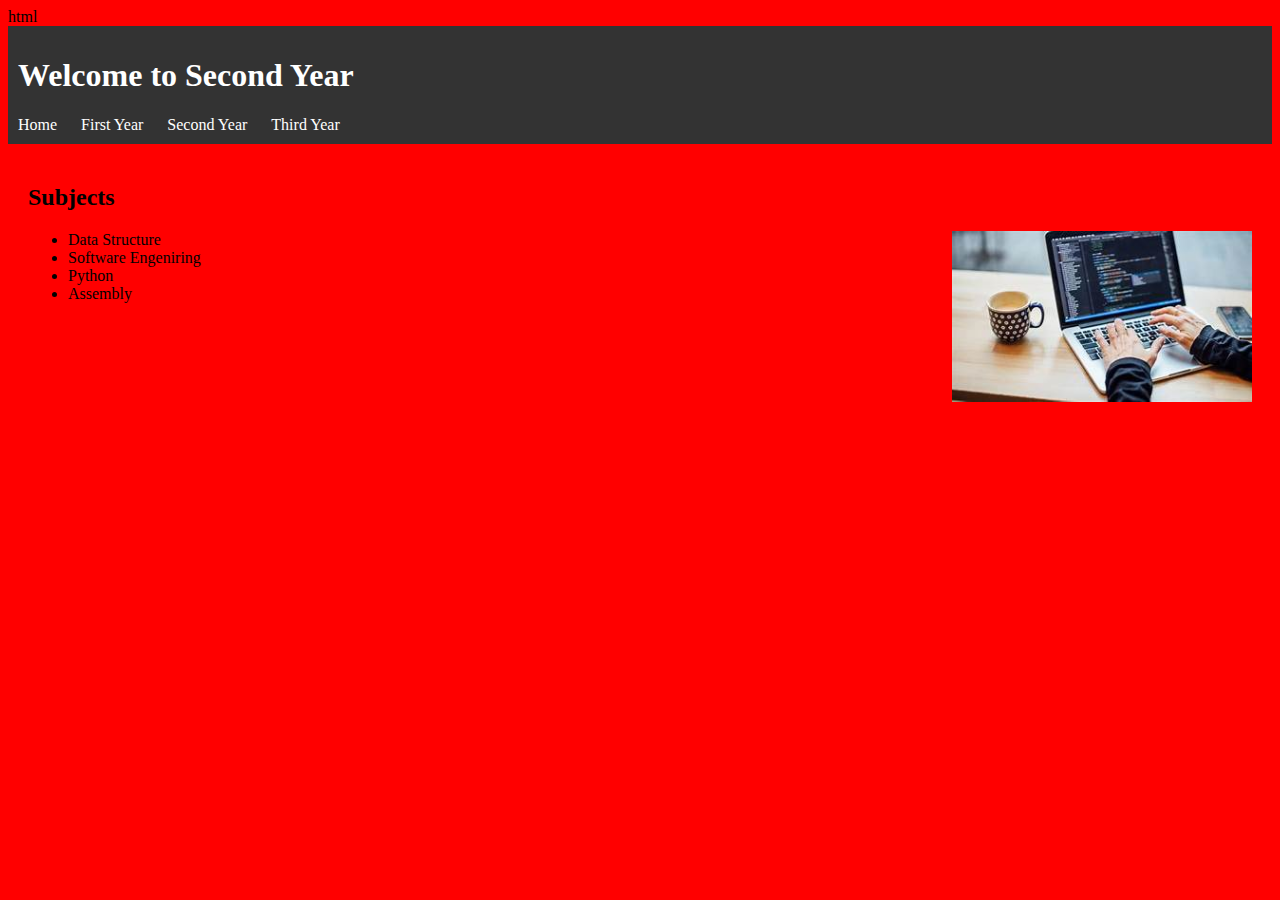
==== second_year.html @ be998f42 "Add files via upload" ====
html
<!DOCTYPE html>
<html>
<head>
  <title>Second Year</title>
  <link rel="stylesheet" type="text/css" href="styles.css">
</head>
<body bgcolor="red">
  <header>
    <h1>Welcome to Second Year</h1>
    <nav>
      <ul>
        <li><a href="index.html">Home</a></li>
        <li><a href="first_year.html">First Year</a></li>
        <li><a href="second_year.html">Second Year</a></li>
        <li><a href="third_year.html">Third Year</a></li>
      </ul>
    </nav>
  </header>
  
  <main>
   <h2>Subjects</h2>
    <p>
     <img src="C3.jpg" align="right" width="300">
    <ul>
          <li>Data Structure</li>
          <li>Software Engeniring</li>
          <li>Python</li>
          <li>Assembly</li>
          
    </ul>
    </p>
  </main>
 
  <br>
  
</body>
</html>
---- styles.css ----
css
/* Basic styling for the website */
body {
  font-family: Arial, sans-serif;
  margin: 0;
  padding: 0;
}

header {
  background-color: #333;
  color: white;
  padding: 10px;
}

nav ul {
  list-style-type: none;
  margin: 0;
  padding: 0;
}

nav ul li {
  display: inline;
  margin-right: 20px;
}

nav ul li a {
  text-decoration: none;
  color: white;
}

main {
  padding: 20px;
}
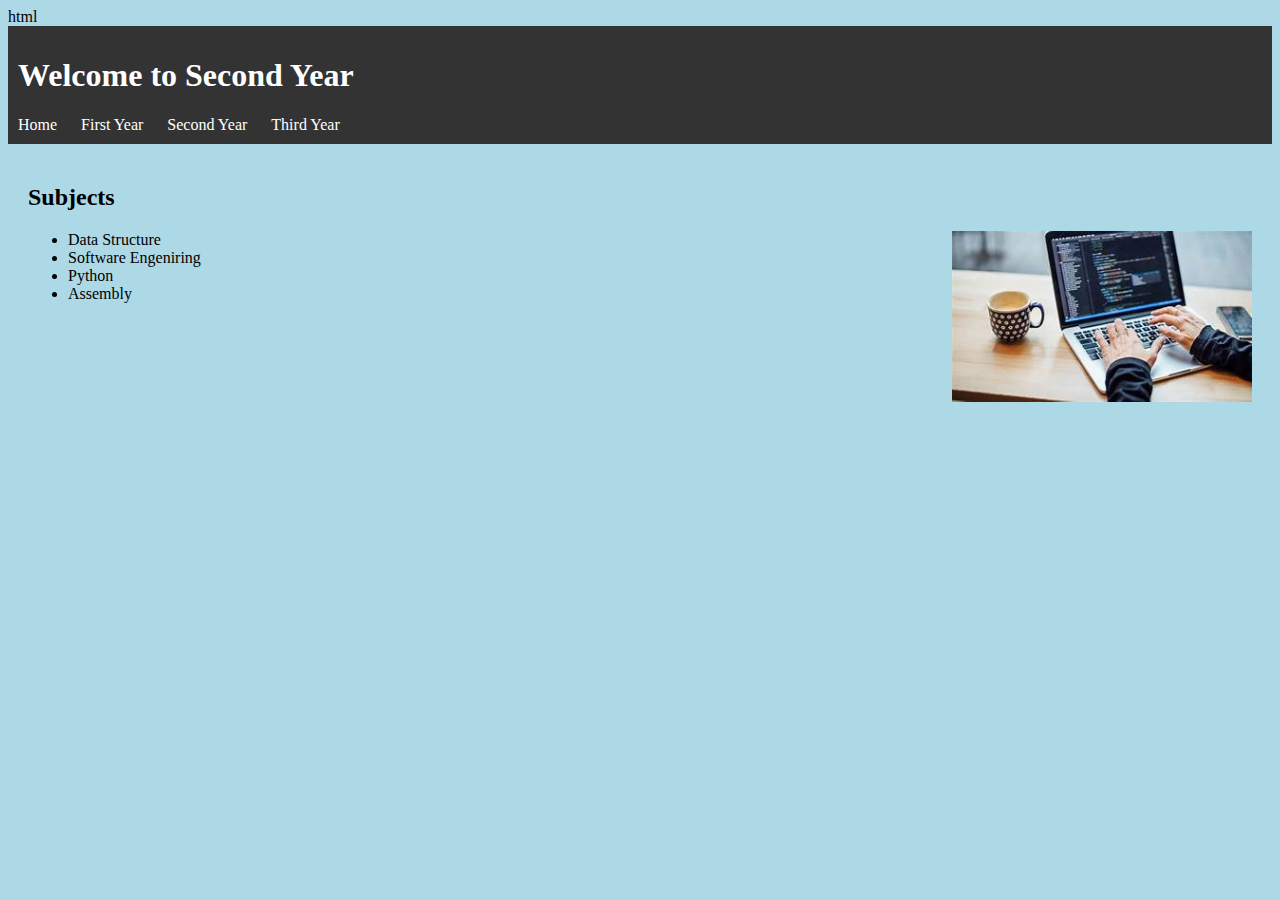
==== commit c8580dc1: "Update second_year.html" ====
--- a/second_year.html
+++ b/second_year.html
@@ -5,7 +5,7 @@
   <title>Second Year</title>
   <link rel="stylesheet" type="text/css" href="styles.css">
 </head>
-<body bgcolor="red">
+<body bgcolor="lightblue">
   <header>
     <h1>Welcome to Second Year</h1>
     <nav>
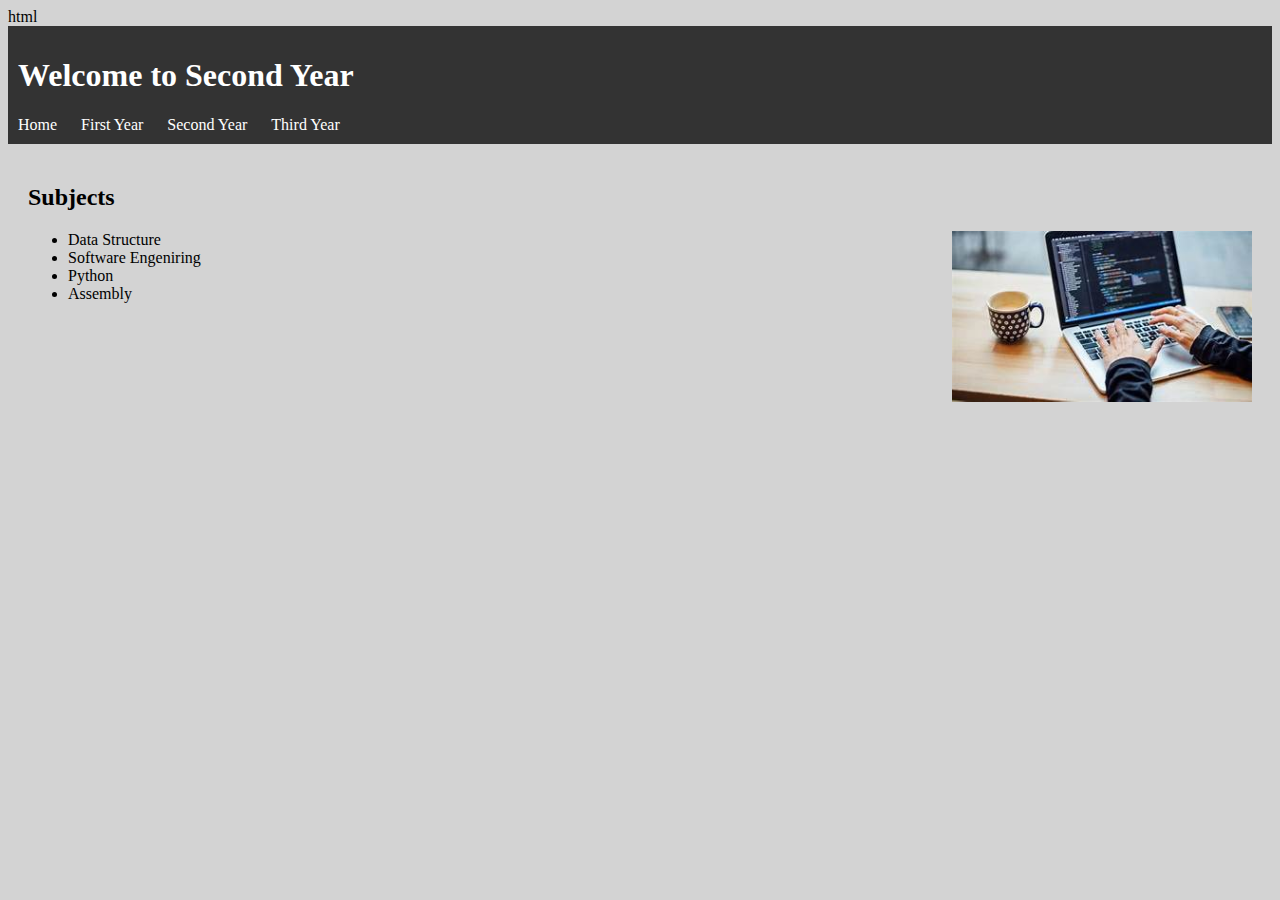
==== commit 4445c8d0: "Update second_year.html" ====
--- a/second_year.html
+++ b/second_year.html
@@ -5,7 +5,7 @@
   <title>Second Year</title>
   <link rel="stylesheet" type="text/css" href="styles.css">
 </head>
-<body bgcolor="lightblue">
+<body bgcolor="lightgray">
   <header>
     <h1>Welcome to Second Year</h1>
     <nav>
